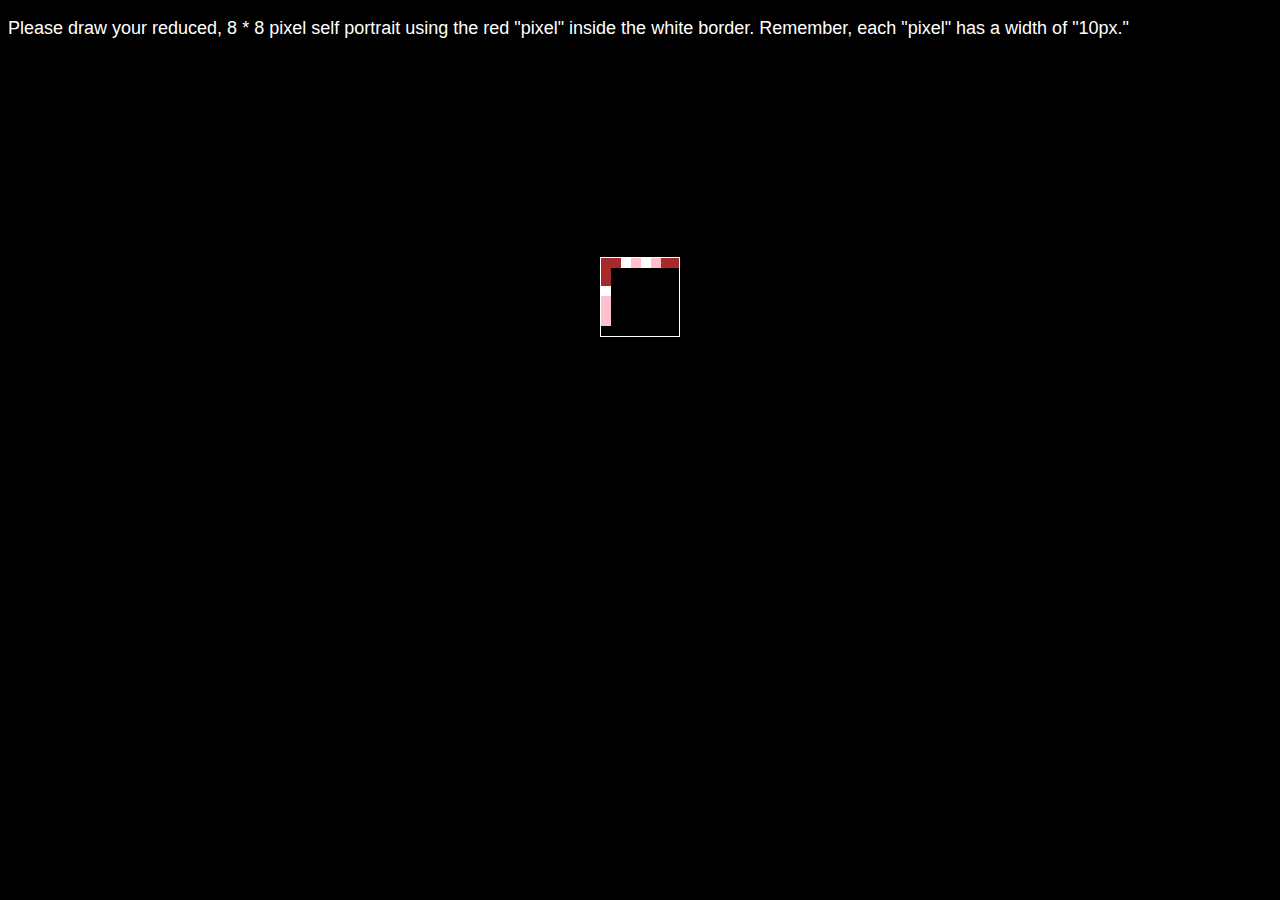
==== index.html @ f4dba1a2 "Add files via upload" ====
<!DOCTYPE html>
<html lang="en" >
<head>
  <meta charset="UTF-8">
  <title>CodePen - A Pen by  Amara Rahman</title>
  <link rel="stylesheet" href="./style.css">

</head>
<body>
<!-- partial:index.partial.html -->
<p>Please draw your reduced, 8 * 8 pixel self portrait using the red "pixel" inside the white border. Remember, each "pixel" has a width of "10px." </p>


<div class = "container">
  <!--YOUR WORKSPACE STARTS HERE-->
  <div class = "pixel">
  </div>
  <div class = "pixel" id="secondpixel">
  </div>
  <div classs = "pixel" id="thirdpixel">
  </div>
  <div class = "pixel" id="fourthpixel">
</div>
<div class = "pixel" id="fifthpixel">
</div>
  
  <div class = "pixel" id="sixpixel">
</div>

  <div class = "pixel" id="sevenpixel">
</div>
  
  <div class = "pixel" id="eightpixel">
</div>
  
  <div class = "pixel" id="ninepixel">
</div>
  
  <div class = "pixel" id="tenpixel">
</div>
  
  <div class = "pixel" id="elevenpixel">
</div>
  
  <div class = "pixel" id="twelvepixel">
</div>
  
    <div class = "pixel" id="thirteenpixel">
</div>
  
    <div class = "pixel" id="fourteenpixel">
</div>
  
   <div class = "pixel" id="fifteenpixel">
</div>
  
   <div class = "pixel" id="sixteenpixel">
</div>
  
   <div class = "pixel" id="seventeenpixel">
</div>
<!-- partial -->
  
</body>
</html>
---- style.css ----
body{
  background-color:black;
  font-family: Helvetica; 
  color: white;
  font-size:18px;
}

.container{
  position:relative;
  width: 80px;
  height:80px;
  border: 1px solid white;
  top:200px;
  margin: auto; 
  box-sizing: border-box; 
}

.pixel {
  content:"";
  width: 10px; 
  height: 10px;
  background-color:brown;
  position: absolute;
}
#secondpixel{
  left:10px;
  background-color: brown;
}

#thirdpixel {
  right: 10px;
  position: right;
  background-color: brown;
}

#fourthpixel {
  right: 0px;
  position: right;
  background-color: brown;
}

#fourthpixel {
  right: 0px;
  position: right;
  background-color: brown;
}

#fifthpixel {
  right: 10px;
  position: right;
  background-color: brown;
}

#sixpixel {
  bottom: 50px;
  position: bottom;
  background-color: light brown;
}

#sevenpixel {
  bottom: 60px;
  position: bottom;
  background-color: light brown;
}

#eightpixel {
  bottom: 40px;
  position: bottom;
  background-color: white;
}

#ninepixel {
  bottom: 10px;
  position: left;
  background-color: pink;
}

#tenpixel {
  bottom: 20px;
  position: left;
  background-color: pink;
}

#elevenpixel {
  bottom: 30px;
  position: left;
  background-color: pink;
}

#twelvepixel {
  left: 20px;
  position: center;
  background-color: pink;
}

#thirteenpixel {
  left: 30px;
  position: center;
  background-color: pink;
}

#fourteenpixel {
  left: 40px;
  position: center;
  background-color: pink;
}
#fifteenpixel {
  left: 50px;
  position: center;
  background-color: pink;
}

#sixteenpixel {
  left: 40px;
  position: left;
  background-color: white;
}

#seventeenpixel {
  left: 20px;
  position: left;
  background-color: white;
}


#seventeenpixel {
  left: 20px;
  position: left;
  background-color: white;
}
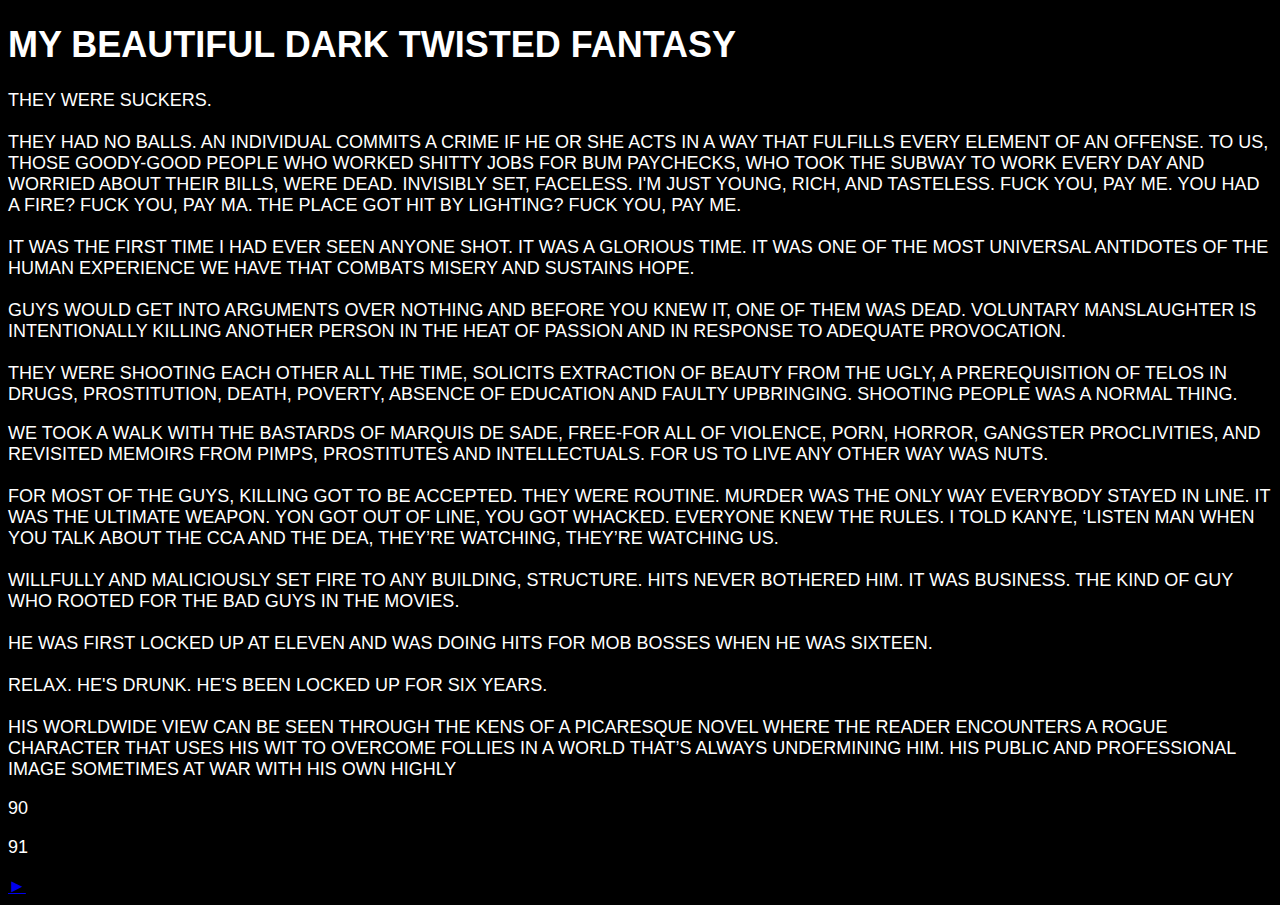
==== commit 9a64e713: "Update index.html" ====
--- a/index.html
+++ b/index.html
@@ -1,65 +1,72 @@
 <!DOCTYPE html>
-<html lang="en" >
-<head>
-  <meta charset="UTF-8">
-  <title>CodePen - A Pen by  Amara Rahman</title>
-  <link rel="stylesheet" href="./style.css">
+<html>
+    <head>
+        <title>Assignment 1</title>
+        <link href="style.css" rel="stylesheet"/>
+		<script src="script.js"></script>
 
-</head>
+    </head>
 <body>
-<!-- partial:index.partial.html -->
-<p>Please draw your reduced, 8 * 8 pixel self portrait using the red "pixel" inside the white border. Remember, each "pixel" has a width of "10px." </p>
+<h1>MY BEAUTIFUL DARK TWISTED FANTASY</h1>
+<p class="textone">THEY WERE SUCKERS.<br/><br/>THEY HAD NO BALLS. AN INDIVIDUAL COMMITS A CRIME IF HE OR SHE ACTS IN A WAY THAT FULFILLS EVERY ELEMENT OF AN OFFENSE. TO US, THOSE GOODY-GOOD PEOPLE WHO WORKED SHITTY JOBS FOR BUM PAYCHECKS, WHO TOOK THE SUBWAY TO WORK EVERY DAY AND WORRIED ABOUT THEIR BILLS, WERE DEAD. INVISIBLY SET, FACELESS. I'M JUST YOUNG, RICH, AND TASTELESS. FUCK YOU, PAY ME. YOU HAD A FIRE? FUCK YOU, PAY MA. THE PLACE GOT HIT BY LIGHTING? FUCK YOU, PAY ME.<br/><br/>IT WAS THE FIRST TIME I HAD EVER SEEN ANYONE SHOT. IT WAS A GLORIOUS TIME. IT WAS ONE OF THE MOST UNIVERSAL ANTIDOTES OF THE HUMAN EXPERIENCE WE HAVE THAT COMBATS MISERY AND SUSTAINS HOPE.<br/><br/>GUYS WOULD GET INTO ARGUMENTS OVER NOTHING AND BEFORE YOU KNEW IT, ONE OF THEM WAS DEAD. VOLUNTARY MANSLAUGHTER IS INTENTIONALLY KILLING ANOTHER PERSON IN THE HEAT OF PASSION AND IN RESPONSE TO ADEQUATE PROVOCATION.<br/><br/>THEY WERE SHOOTING EACH OTHER ALL THE TIME, SOLICITS EXTRACTION OF BEAUTY FROM THE UGLY, A PREREQUISITION OF TELOS IN DRUGS, PROSTITUTION, DEATH, POVERTY, ABSENCE OF EDUCATION AND FAULTY UPBRINGING. SHOOTING PEOPLE WAS A NORMAL THING.</p>
+<p class="texttwo">WE TOOK A WALK WITH THE BASTARDS OF MARQUIS DE SADE, FREE-FOR ALL OF VIOLENCE, PORN, HORROR, GANGSTER PROCLIVITIES, AND REVISITED MEMOIRS FROM PIMPS, PROSTITUTES AND INTELLECTUALS. FOR US TO LIVE ANY OTHER WAY WAS NUTS.<br/><br/>FOR MOST OF THE GUYS, KILLING GOT TO BE ACCEPTED. THEY WERE ROUTINE. MURDER WAS THE ONLY WAY EVERYBODY STAYED IN LINE. IT WAS THE ULTIMATE WEAPON. YON GOT OUT OF LINE, YOU GOT WHACKED. EVERYONE KNEW THE RULES. I TOLD KANYE, ‘LISTEN MAN WHEN YOU TALK ABOUT THE CCA AND THE DEA, THEY’RE WATCHING, THEY’RE WATCHING US.<br/><br/>WILLFULLY AND MALICIOUSLY SET FIRE TO ANY BUILDING, STRUCTURE. HITS NEVER BOTHERED HIM. IT WAS BUSINESS. THE KIND OF GUY WHO ROOTED FOR THE BAD GUYS IN THE MOVIES.<br/><br/>HE WAS FIRST LOCKED UP AT ELEVEN AND WAS DOING HITS FOR MOB BOSSES WHEN HE WAS SIXTEEN.<br/><br/>RELAX. HE'S DRUNK. HE'S BEEN LOCKED UP FOR SIX YEARS.<br/><br/>HIS WORLDWIDE VIEW CAN BE SEEN THROUGH THE KENS OF A PICARESQUE NOVEL WHERE THE READER ENCOUNTERS A ROGUE CHARACTER THAT USES HIS WIT TO OVERCOME FOLLIES IN A WORLD THAT’S ALWAYS UNDERMINING HIM. HIS PUBLIC AND PROFESSIONAL IMAGE SOMETIMES AT WAR WITH HIS OWN HIGHLY</p>
+<p class="numberone">90</p>
+<p class="numbertwo">91</p>
+<div class="rec1"></div>
+<div class="rec2"></div>
+<div class="rec3"></div>
+<div class="rec4"></div>
+<div class="rec5"></div>
+<div class="rec6"></div>
+<div class="rec7"></div>
+<div class="rec8"></div>
+<div class="rec9"></div>
+<div class="rec10"></div>
+<div class="rec11"></div>
+<div class="rec12"></div>
+<div class="rec13"></div>
+<div class="rec14"></div>
+<div class="rec15"></div>
+<div class="rec16"></div>
+<div class="rec17"></div>
+<div class="rec18"></div>
+<div class="rec19"></div>
+<div class="rec20"></div>
+<div class="rec21"></div>
+<div class="rec22"></div>
+<div class="rec23"></div>
+<div class="rec24"></div>
+<div class="rec25"></div>
+<div class="rec26"></div>
+<div class="rec27"></div>
+<div class="rec28"></div>
+<div class="rec29"></div>
+<div class="rec30"></div>
+<div class="rec31"></div>
+<div class="rec32"></div>
+<div class="rec33"></div>
+<div class="rec34"></div>
+<div class="rec35"></div>
+<div class="rec36"></div>
+<div class="rec37"></div>
+<div class="rec38"></div>
+<div class="rec39"></div>
+<div class="rec40"></div>
+<div class="rec41"></div>
+<div class="rec42"></div>
+<div class="rec43"></div>
+<div class="rec44"></div>
+<div class="rec45"></div>
+<div class="rec46"></div>
+<div class="rec47"></div>
+<div class="rec48"></div>
+<div class="rec49"></div>
+<div class="rec50"></div>
+<div class="rec52"></div>
+<div class="rec53"></div>
+<div class="rec54"></div>
+<a href ="page2.html">►</a>
 
 
-<div class = "container">
-  <!--YOUR WORKSPACE STARTS HERE-->
-  <div class = "pixel">
-  </div>
-  <div class = "pixel" id="secondpixel">
-  </div>
-  <div classs = "pixel" id="thirdpixel">
-  </div>
-  <div class = "pixel" id="fourthpixel">
-</div>
-<div class = "pixel" id="fifthpixel">
-</div>
-  
-  <div class = "pixel" id="sixpixel">
-</div>
-
-  <div class = "pixel" id="sevenpixel">
-</div>
-  
-  <div class = "pixel" id="eightpixel">
-</div>
-  
-  <div class = "pixel" id="ninepixel">
-</div>
-  
-  <div class = "pixel" id="tenpixel">
-</div>
-  
-  <div class = "pixel" id="elevenpixel">
-</div>
-  
-  <div class = "pixel" id="twelvepixel">
-</div>
-  
-    <div class = "pixel" id="thirteenpixel">
-</div>
-  
-    <div class = "pixel" id="fourteenpixel">
-</div>
-  
-   <div class = "pixel" id="fifteenpixel">
-</div>
-  
-   <div class = "pixel" id="sixteenpixel">
-</div>
-  
-   <div class = "pixel" id="seventeenpixel">
-</div>
-<!-- partial -->
-  
 </body>
 </html>
